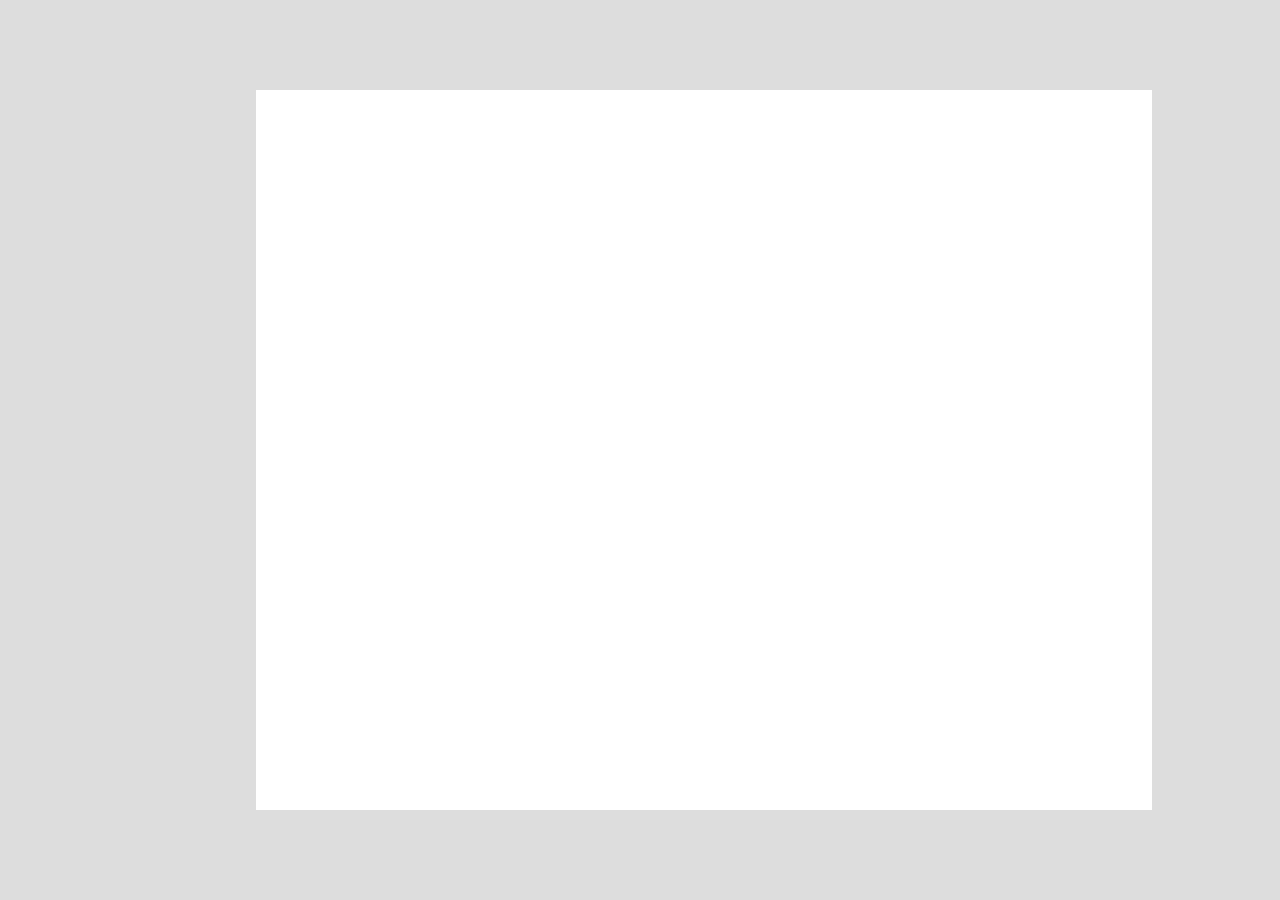
==== part5/index.html @ 601b6442 "finished the half of fifth part" ====
<!DOCTYPE html>
<html lang="en">
  <head>
    <meta charset="UTF-8" />
    <meta http-equiv="X-UA-Compatible" content="IE=edge" />
    <meta name="viewport" content="width=device-width, initial-scale=1.0" />
    <title>Create a beautiful animated website with GSAP</title>
    <link rel="stylesheet" href="style.css" />
  </head>
  <body>
    <main>
      <div class="center">
        <div class="image-container">
          <img
            src="https://images.unsplash.com/photo-1627637819794-fba32f82be16?ixlib=rb-4.0.3&ixid=MnwxMjA3fDB8MHxwaG90by1wYWdlfHx8fGVufDB8fHx8&auto=format&fit=crop&w=1932&q=80"
            alt=""
          />
        </div>
        <div class="image-container"></div>
        <div class="image-container"></div>
      </div>
    </main>
    <script src="index.js"></script>
  </body>
</html>
---- part5/style.css ----
* {
  margin: 0;
  padding: 0;
  box-sizing: border-box;
}
html,
body {
  width: 100%;
  height: 100%;
}
main {
  width: 100%;
  height: 100%;
  background-color: #ddd;
  display: flex;
  justify-content: center;
  align-items: center;
}
.center {
  width: 70%;
  height: 80%;
  background-color: white;
  position: absolute;
  left: 20%;
  top: 50%;
  transform: translate(0%, -50%);
}

.image-container {
  overflow: hidden;
  position: absolute;
  width: 0%;
  height: 100%;
}
.image-container img {
  height: 100%;
  object-fit: cover;
}
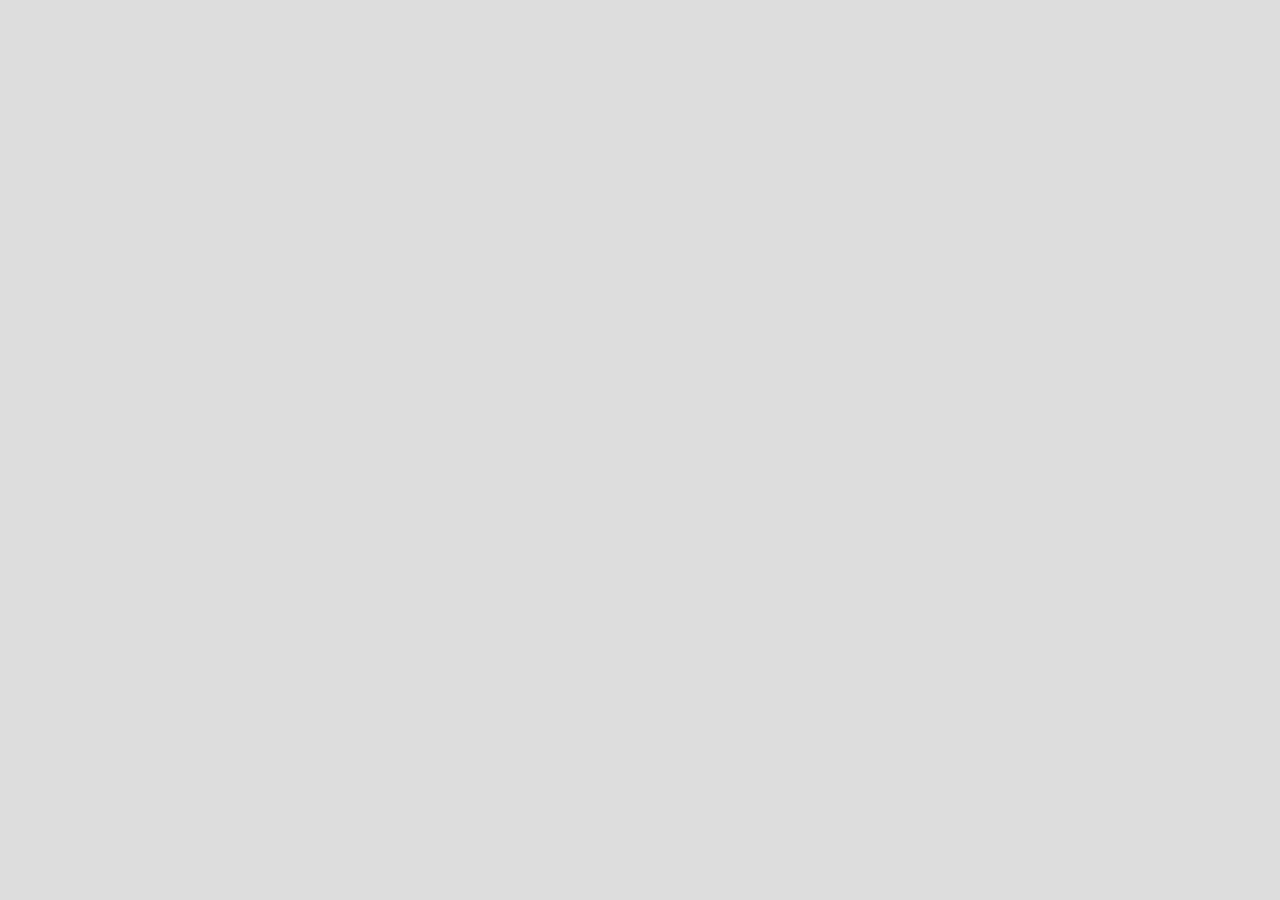
==== commit 884d637f: "finished the first projectt" ====
--- a/part5/index.html
+++ b/part5/index.html
@@ -10,16 +10,37 @@
   <body>
     <main>
       <div class="center">
-        <div class="image-container">
+        <div class="text">
+          <h1>Windows</h1>
+          <h1>Ethereum</h1>
+          <h1>Nature</h1>
+        </div>
+        <div class="image-container" id="one">
           <img
             src="https://images.unsplash.com/photo-1627637819794-fba32f82be16?ixlib=rb-4.0.3&ixid=MnwxMjA3fDB8MHxwaG90by1wYWdlfHx8fGVufDB8fHx8&auto=format&fit=crop&w=1932&q=80"
             alt=""
           />
         </div>
-        <div class="image-container"></div>
-        <div class="image-container"></div>
+        <div class="image-container" id="two">
+          <img
+            src="https://images.unsplash.com/photo-1617396900799-f4ec2b43c7ae?ixlib=rb-4.0.3&ixid=MnwxMjA3fDB8MHxwaG90by1wYWdlfHx8fGVufDB8fHx8&auto=format&fit=crop&w=1470&q=80"
+            alt=""
+          />
+        </div>
+        <div id="three" class="image-container">
+          <img
+            src="https://images.unsplash.com/photo-1627734819947-ba884aea9801?ixlib=rb-4.0.3&ixid=MnwxMjA3fDB8MHxwaG90by1wYWdlfHx8fGVufDB8fHx8&auto=format&fit=crop&w=2117&q=80"
+            alt=""
+          />
+        </div>
       </div>
     </main>
+    <script
+      src="https://cdnjs.cloudflare.com/ajax/libs/gsap/3.11.4/gsap.min.js"
+      integrity="sha512-f8mwTB+Bs8a5c46DEm7HQLcJuHMBaH/UFlcgyetMqqkvTcYg4g5VXsYR71b3qC82lZytjNYvBj2pf0VekA9/FQ=="
+      crossorigin="anonymous"
+      referrerpolicy="no-referrer"
+    ></script>
     <script src="index.js"></script>
   </body>
 </html>
--- a/part5/style.css
+++ b/part5/style.css
@@ -1,7 +1,10 @@
+@import url("https://fonts.googleapis.com/css2?family=Poppins:wght@300;400;500;600;700;700&display=swap");
+
 * {
   margin: 0;
   padding: 0;
   box-sizing: border-box;
+  font-family: "Poppins", sans-serif;
 }
 html,
 body {
@@ -19,7 +22,6 @@
 .center {
   width: 70%;
   height: 80%;
-  background-color: white;
   position: absolute;
   left: 20%;
   top: 50%;
@@ -36,3 +38,17 @@
   height: 100%;
   object-fit: cover;
 }
+.text {
+  width: 600px;
+  height: 120px;
+  position: absolute;
+  bottom: 15%;
+  left: -10%;
+  overflow: hidden;
+  z-index: 99;
+}
+.text h1 {
+  font-size: 6vw;
+  position: absolute;
+  top: 100px;
+}
